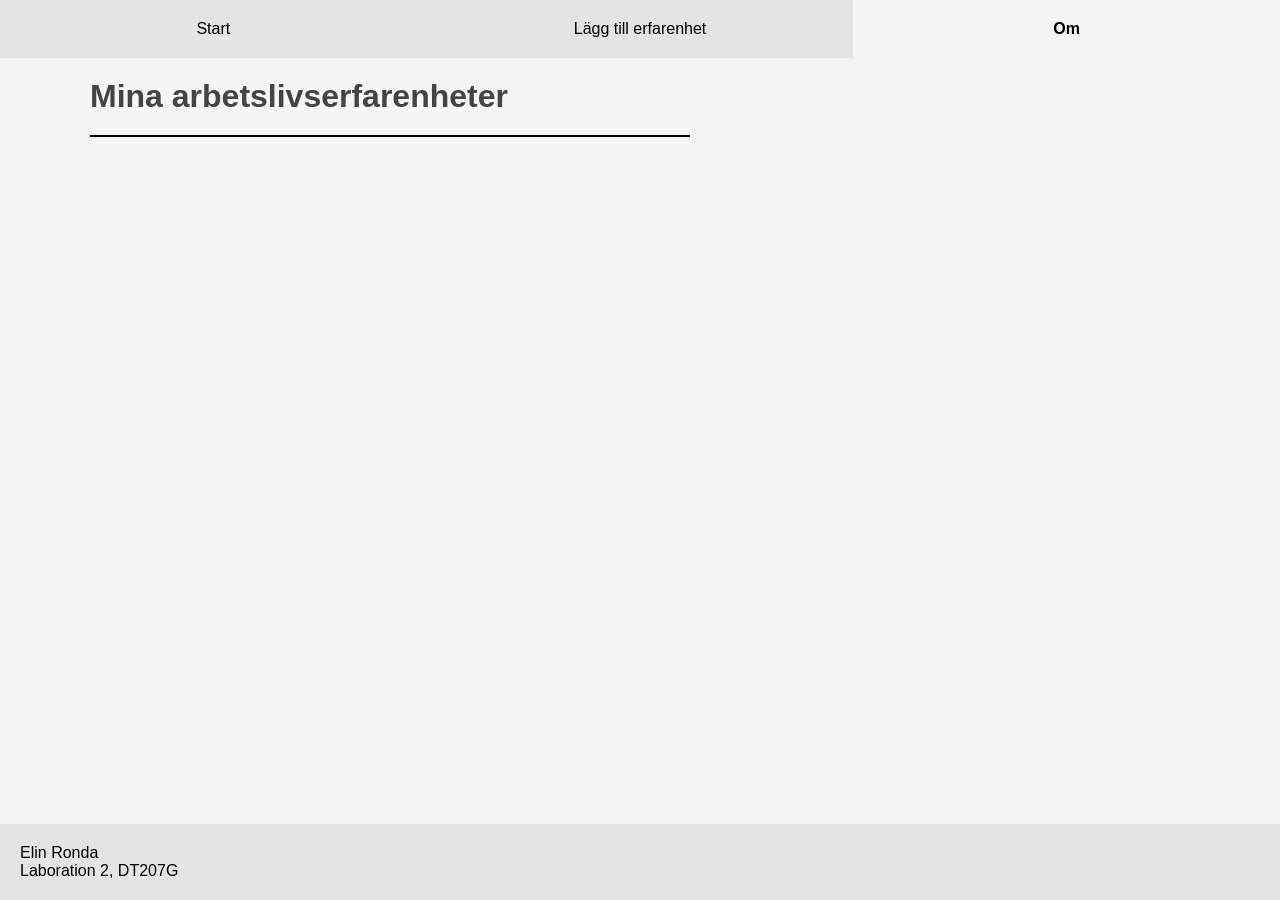
==== about.html @ 7d255be9 "Första commit" ====
<!DOCTYPE html>
<html lang="sv">
<head>
    <meta charset="UTF-8">
    <meta name="viewport" content="width=device-width, initial-scale=1.0">
    <link rel="stylesheet" href="styles.css">
    <title>Arbetslivserfarenheter</title>
</head>
<body>
    <header>
        <ul class="nav-lista">
            <li class="lista"><a href="index.html">Start</a></li>
            <li class="lista"><a href="add.html">Lägg till erfarenhet</a></li>
            <li class="lista active"><a href="about.html">Om</a></li>
        </ul>
    </header>
    <main>
    <h1>Mina arbetslivserfarenheter</h1>
    <ul id="list"></ul>
    </main>
    <footer>
        <p>Elin Ronda</p>
        <p>Laboration 2, DT207G</p>
    </footer>
    <script src="main.js"></script>
</body>

</html>
---- styles.css ----
* {
    margin: 0;
    padding: 0;
    box-sizing: border-box;
}

body {
    font-family: 'Lucida Sans', 'Lucida Sans Regular', 'Lucida Grande', 'Lucida Sans Unicode', Geneva, Verdana, sans-serif;
    background-color: #f5f5f5;
    display: flex;
    flex-direction: column;
    min-height: 100vh;

}

.nav-lista {
    display: flex;
    width: 100%;
    
}

.lista {
    list-style: none;
border-bottom: none;
background-color: #e4e4e4;
flex: 1;
text-align: center;
padding: 20px;

}

.lista a {
    text-decoration: none;
    color: black;
    
}

.lista:hover {
    background-color: rgb(149, 187, 149);
    cursor: pointer;
}

.active {
    background-color: #f5f5f5;
    font-weight: bold;
}


main {
    width: 1100px;
    margin: 0 auto;
    flex: 1;
}

h1 {
    margin-top: 20px;
    color: #444444;
}

#list {
    list-style: none;
    width: 600px;
    padding-left: 0;
    border: 1px solid black;
margin-top: 20px;
}

li {
    padding: 10px;
}

#list li:not(:last-child) {
    border-bottom: 1px solid black;
}

#list li:nth-child(even) {
    background-color: white;
}

button {
    margin-left: 10px;
    background-color: #333;
    color: white;
    border-radius: 15px;
    padding: 10px;
    cursor: pointer;
}

footer {
    background-color: #e4e4e4;
    padding: 20px;
}
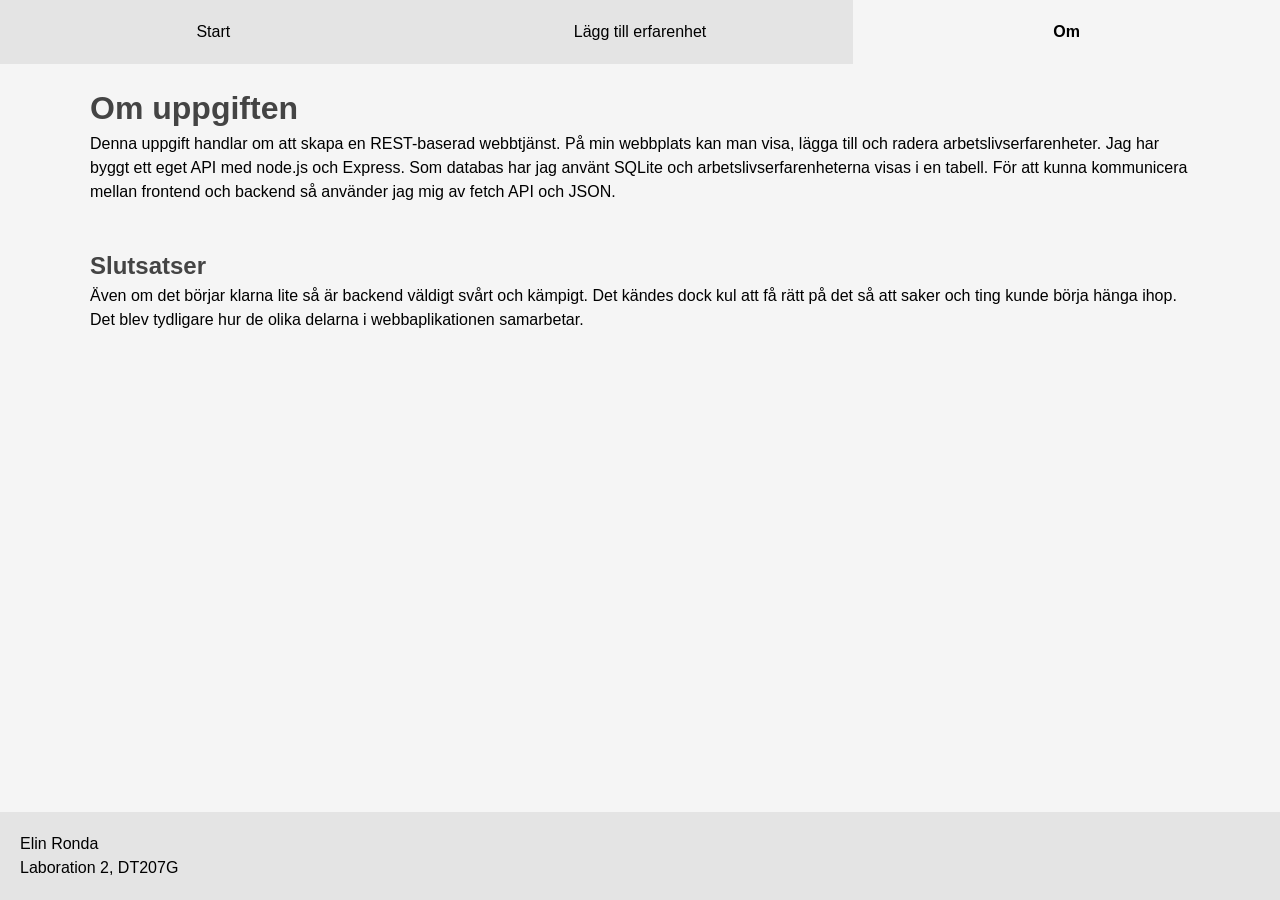
==== commit 5e6b028c: "Ändrat från list till table och uppdaterat about.html" ====
--- a/about.html
+++ b/about.html
@@ -15,8 +15,15 @@
         </ul>
     </header>
     <main>
-    <h1>Mina arbetslivserfarenheter</h1>
-    <ul id="list"></ul>
+    <h1>Om uppgiften</h1>
+    <p>Denna uppgift handlar om att skapa en REST-baserad webbtjänst. På min webbplats kan man visa, lägga till och radera
+        arbetslivserfarenheter. Jag har byggt ett eget API med node.js och Express. Som databas har jag använt SQLite och
+        arbetslivserfarenheterna visas i en tabell. För att kunna kommunicera mellan frontend och backend så använder
+        jag mig av fetch API och JSON.</p><br>
+        <h2>Slutsatser</h2>
+        <p>Även om det börjar klarna lite så är backend väldigt svårt och kämpigt. Det kändes dock kul att få rätt på det 
+            så att saker och ting kunde börja hänga ihop. Det blev tydligare hur de olika delarna i webbaplikationen samarbetar.
+        </p>
     </main>
     <footer>
         <p>Elin Ronda</p>
--- a/styles.css
+++ b/styles.css
@@ -10,7 +10,7 @@
     display: flex;
     flex-direction: column;
     min-height: 100vh;
-
+line-height: 1.5;
 }
 
 .nav-lista {
@@ -32,7 +32,7 @@
 .lista a {
     text-decoration: none;
     color: black;
-    
+    display: block; /*För att hela ytan ska vara klickbar*/
 }
 
 .lista:hover {
@@ -47,34 +47,40 @@
 
 
 main {
-    width: 1100px;
+   max-width: 1100px;
     margin: 0 auto;
     flex: 1;
 }
 
-h1 {
+h1, h2 {
     margin-top: 20px;
     color: #444444;
 }
 
-#list {
-    list-style: none;
-    width: 600px;
-    padding-left: 0;
-    border: 1px solid black;
+table {
+width: 100%;
+border-collapse: collapse;
 margin-top: 20px;
 }
 
-li {
+th {
+    background-color: #333;
+    color: white;
     padding: 10px;
+    text-align: left;
 }
 
-#list li:not(:last-child) {
-    border-bottom: 1px solid black;
+td {
+    padding: 10px;
+    border-bottom: 1px solid #ddd;
 }
 
-#list li:nth-child(even) {
-    background-color: white;
+tr:nth-child(even) {
+    background-color: #f9f9f9;
+}
+
+.tablecontainer {
+  overflow-x: auto;
 }
 
 button {
@@ -86,6 +92,17 @@
     cursor: pointer;
 }
 
+.add-h1 {
+    margin-bottom: 20px;
+}
+
+input {
+    padding: 10px;
+    max-width: 400px;
+    width: 100%;
+    margin-bottom: 20px;
+}
+
 footer {
     background-color: #e4e4e4;
     padding: 20px;
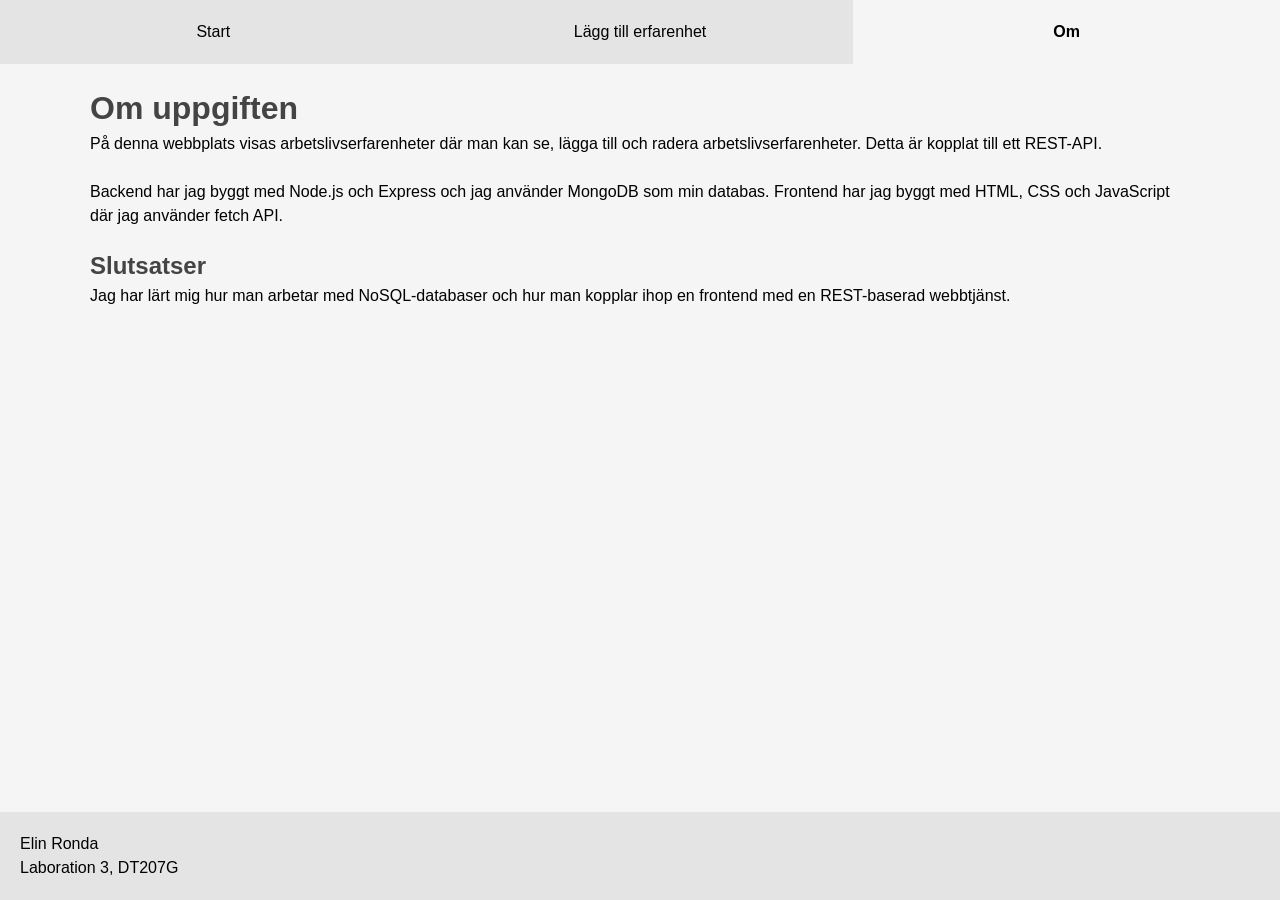
==== commit d53efadc: "Redigerat README och skrivit om about-sidan" ====
--- a/about.html
+++ b/about.html
@@ -16,18 +16,20 @@
     </header>
     <main>
     <h1>Om uppgiften</h1>
-    <p>Denna uppgift handlar om att skapa en REST-baserad webbtjänst. På min webbplats kan man visa, lägga till och radera
-        arbetslivserfarenheter. Jag har byggt ett eget API med node.js och Express. Som databas har jag använt SQLite och
-        arbetslivserfarenheterna visas i en tabell. För att kunna kommunicera mellan frontend och backend så använder
-        jag mig av fetch API och JSON.</p><br>
+    <p>På denna webbplats visas arbetslivserfarenheter där man kan se, lägga till och radera arbetslivserfarenheter.
+        Detta är kopplat till ett REST-API.
+    </p><br>
+    <p>Backend har jag byggt med Node.js och Express och jag använder MongoDB som min databas. Frontend har jag byggt
+        med HTML, CSS och JavaScript där jag använder fetch API.
+    </p>
         <h2>Slutsatser</h2>
-        <p>Även om det börjar klarna lite så är backend väldigt svårt och kämpigt. Det kändes dock kul att få rätt på det 
-            så att saker och ting kunde börja hänga ihop. Det blev tydligare hur de olika delarna i webbaplikationen samarbetar.
+        <p>Jag har lärt mig hur man arbetar med NoSQL-databaser och hur man kopplar ihop en frontend med en 
+            REST-baserad webbtjänst.
         </p>
     </main>
     <footer>
         <p>Elin Ronda</p>
-        <p>Laboration 2, DT207G</p>
+        <p>Laboration 3, DT207G</p>
     </footer>
     <script src="main.js"></script>
 </body>
